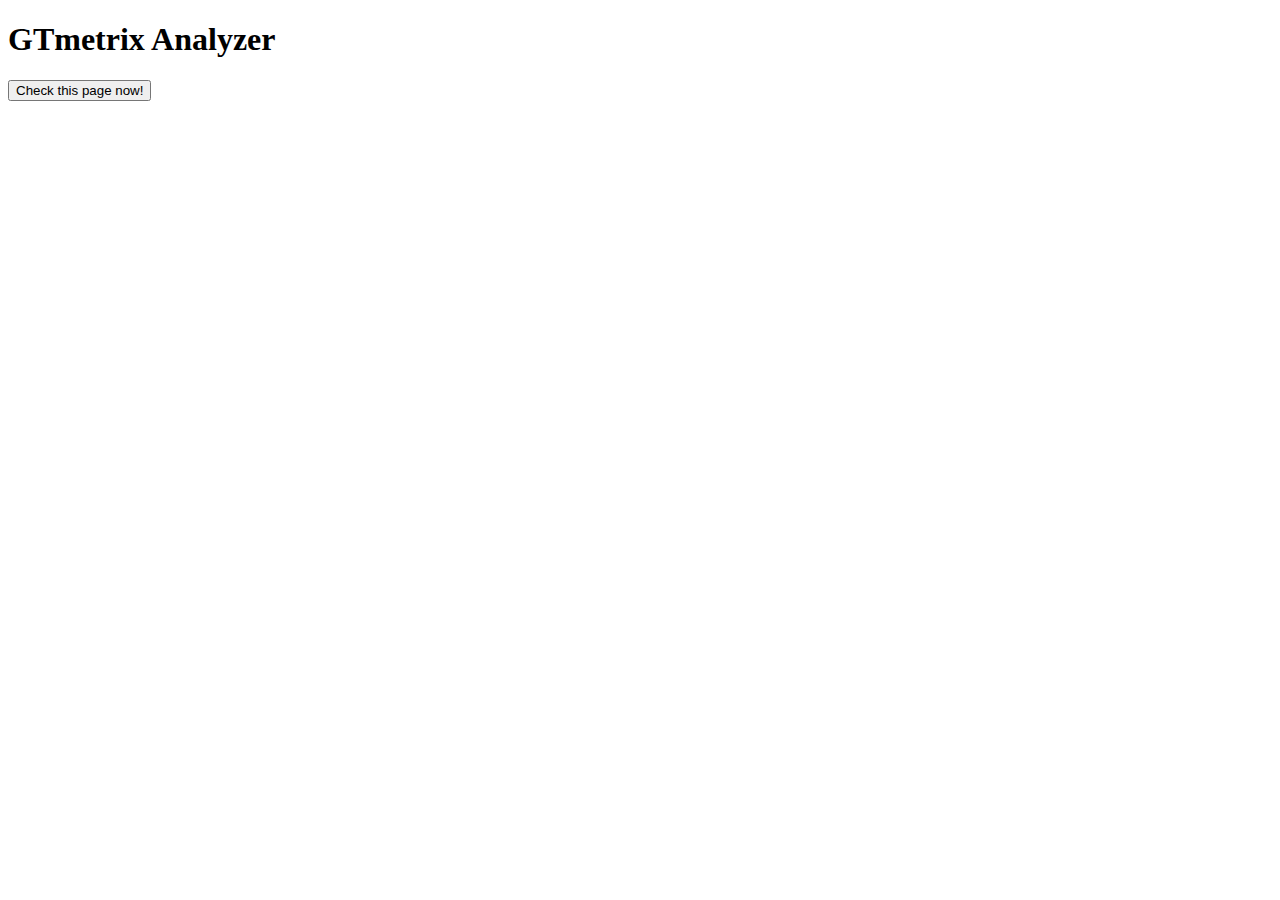
==== ChromeExtension/popup.html @ 02476356 "chrome extension api" ====
<!doctype html>
<html>
  <head>
    <title>GTmetrix Analyzer</title>
    <script src="popup.js"></script>
  </head>
  <body>
    <h1>GTmetrix Analyzer</h1>
    <button id="checkPage">Check this page now!</button>
  </body>
</html>
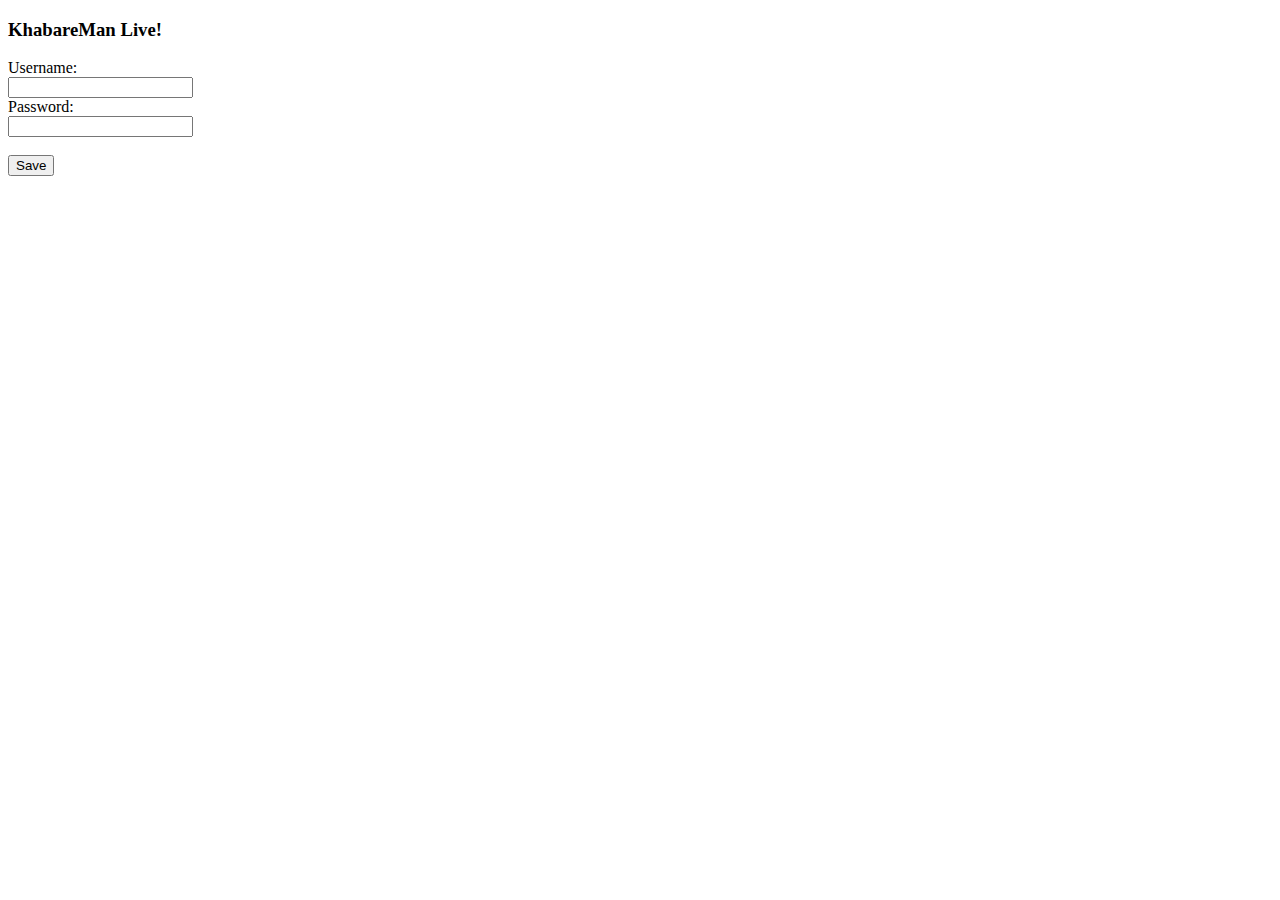
==== commit f6e25ad9: "Merge remote-tracking branch 'origin/develop' into develop" ====
--- a/ChromeExtension/popup.html
+++ b/ChromeExtension/popup.html
@@ -1,12 +1,31 @@
 <!doctype html>
 <html>
   <head>
-    <title>GTmetrix Analyzer</title>
+    <title>KhabareMan Live2!</title>
     <script src="popup.js"></script>
+    <script type="text/javascript">
+
+      function handleIt() {
+        chrome.browserAction.onClicked.addListener(
+            alert(1)
+        );
+      }
+
+    </script>
   </head>
   <body>
-    <h1>GTmetrix Analyzer</h1>
-    <button id="checkPage">Check this page now!</button>
+    <h3>KhabareMan Live!</h3>
+    <form action="javascript:handleIt()">
+          Username:<br>
+          <input type="text" name="username">
+          <br>
+          Password:<br>
+          <input type="text" name="password">
+          <br><br>
+          <input type="submit" value="Save">
+    </form>
+
+
   </body>
 </html>
 
